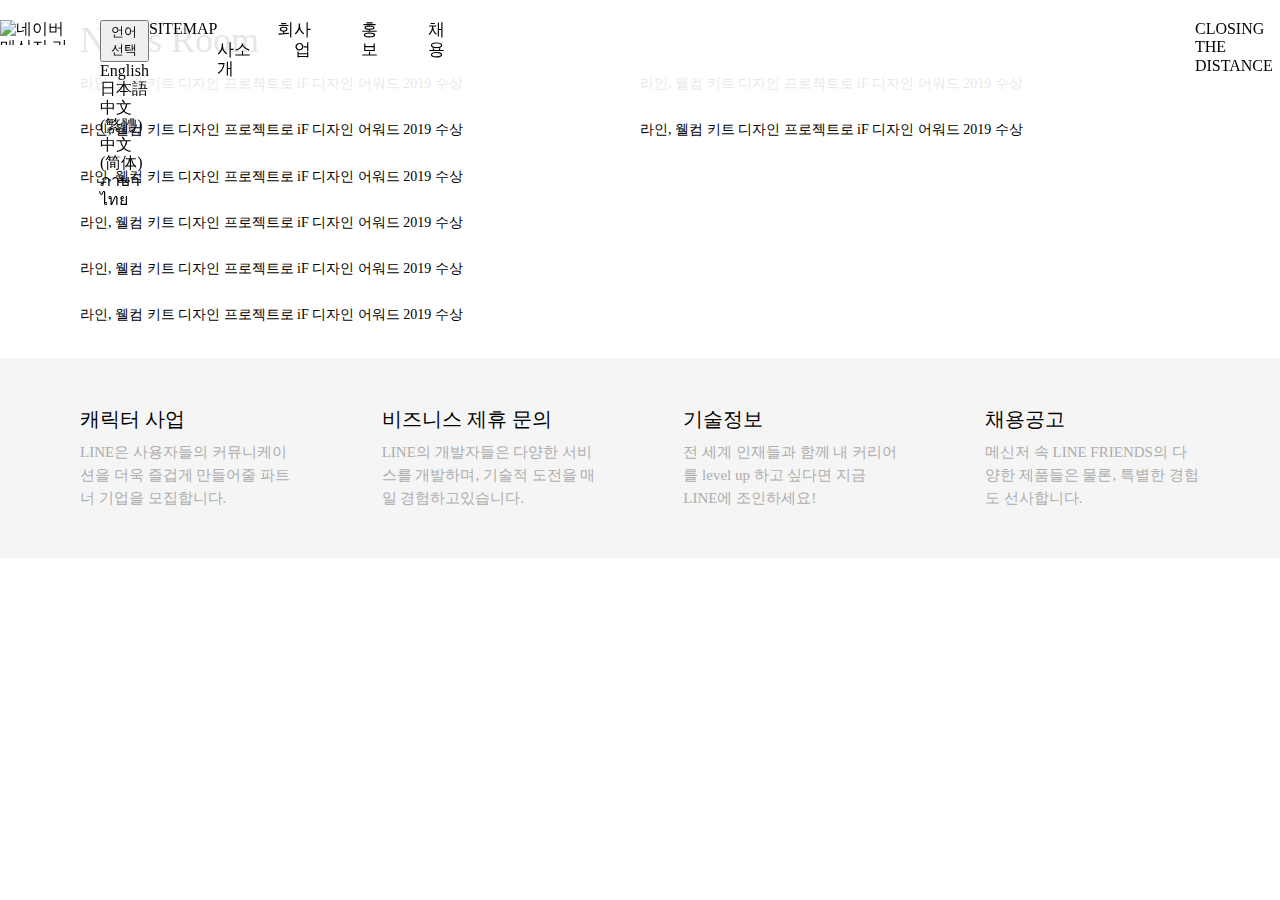
==== index2.html @ 0c910563 "04_07 homework" ====
<!DOCTYPE html>
<html lang="en">
<head>
    <meta charset="UTF-8">
    <title>Line</title>
    <link rel="stylesheet" href="./CSS/style.css">
</head>
<body>
    <header class="header">
        <h1><a href="#"><img class="logo" src="./image/logo_png/LINE@_typeA.png" alt="네이버 메신저 라인 코퍼레이션 로고" title="네이버 라인"></a></h1>
        <nav class="navigation">
            <h2 class="readable_hidden">메인메뉴</h2>
                <ul class="main_menu">
                    <li class="language">
                        <button class="language_button">언어 선택</button>
                        <ul class="language_select">
                            <li class="English"><a href="#">English</a></li>
                            <li class="日本語"><a href="#">日本語</a></li>
                            <li class="中文(繁體)"><a href="#">中文(繁體)</a></li>
                            <li class="中文(简体)"><a href="#">中文(简体)</a></li>
                            <li class="ภาษาไทย"><a href="#">ภาษาไทย</a></li>
                        </ul>
                    </li>
                    <li class="site_map"><a href="#">SITEMAP</a></li>
                    <li class="menu_list menu_1">
                        <a href="#"><span class="menu_item menu_item_1">회사소개</span></a>
                        <ul class="menu_item_sub menu_item_1_sub">
                            <li><a href="#">회사소개</a></li>
                            <li><a href="#">Line's Mission</a>
                                <ul>
                                    <li class="item_1_sub_1"> <a href="#">MISSION</a> </li>
                                    <li class="item_1_sub_2"> <a href="#">LINE STYLE</a> </li>
                                    <li class="item_1_sub_3"> <a href="#">LINE CODE</a> </li>
                                </ul>
                            </li>
                            <li><a href="#">Line그룹 행동 규범</a></li>
                            <li><a href="#">Contact</a></li>
                            <li><a href="#">Line 로고 사용 가이드</a></li>
                        </ul>
                    </li>
                    <li class="menu_list menu_2">
                        <a href="#"><span class="menu_item menu_item_2">사업</span></a>
                        <ul class="menu_item_sub menu_item_2_sub">
                                <li><a href="#">서비스</a></li>
                                <li><a href="#">캐릭터 사업</a></li>
                        </ul>

                    </li>
                    <li class="menu_list menu_3">
                        <a href="#"><span class="menu_item menu_item_3">홍보</span></a>
                        <ul class="menu_item_sub menu_item_3_sub">
                                <li><a href="#" target="_blank">Global News</a></li>
                                <li><a href="#" target="_blank">기사 및 보도자료</a></li>
                                <li><a href="#" target="_blank">Blog & SNS</a></li>
                        </ul>

                    </li>
                    <li class="menu_list menu_4">
                        <a href="#"><span class="menu_item menu_item_4">채용</span></a>
                        <ul class="menu_item_sub menu_item_4_sub">
                                <li><a href="#">일과 사람</a></li>
                                <li><a href="#">채용공고</a></li>
                        </ul>
                    </li>
                </ul>
            </nav>
            <iframe id="mvclip" class="mvclip" allow="accelerometer; autoplay; encrypted-media; gyroscope; picture-in-picture" title="Line promotion video" width="1530" height="620" src="https://www.youtube.com/embed/JPpiKm8dKR8?&autoplay=1&amp;loop=1&playlist=JPpiKm8dKR8&amp;controls=0&amp;showinfo=0&amp;modestbranding=1&amp;wmode=transparent&amp;enablejsapi=1&amp;widgetid=1"></iframe>
            <span class="promotion_text">CLOSING THE DISTANCE</span>
    </header>
    <main class="main">
        <section class="news_section clearmargin">
            <h2 class="news_section_title">
                News Room
            </h2>
                <ul class="news_list">
                    <li class="news_item news_item_1">
                        <a href="#" class="news_link" target="_blank">
                            <p class="news_title">라인, 웰컴 키트 디자인 프로젝트로 iF 디자인 어워드 2019 수상</p>
                            <span class="news_day"></span>
                        </a>
                    </li>
                    <li class="news_item news_item_2">
                        <a href="#" class="news_link" target="_blank">
                            <p class="news_title">라인, 웰컴 키트 디자인 프로젝트로 iF 디자인 어워드 2019 수상</p>
                            <p class="news_day"></p>
                        </a>
                    </li>
                    <li class="news_item news_item_3">
                        <a href="#" class="news_link" target="_blank">
                            <p class="news_title">라인, 웰컴 키트 디자인 프로젝트로 iF 디자인 어워드 2019 수상</p>
                            <p class="news_day"></p>
                        </a>
                    </li>
                    <li class="news_item news_item_4">
                        <a href="#" class="news_link" target="_blank">
                            <p class="news_title">라인, 웰컴 키트 디자인 프로젝트로 iF 디자인 어워드 2019 수상</p>
                            <p class="news_day"></p>
                        </a>
                    </li>
                    <li class="news_item news_item_5">
                        <a href="#" class="news_link" target="_blank">
                            <p class="news_title">라인, 웰컴 키트 디자인 프로젝트로 iF 디자인 어워드 2019 수상</p>
                            <p class="news_day"></p>
                        </a>
                    </li>
                    <li class="news_item news_item_6">
                            <a href="#" class="news_link" target="_blank">
                                <p class="news_title">라인, 웰컴 키트 디자인 프로젝트로 iF 디자인 어워드 2019 수상</p>
                                <p class="news_day"></p>
                            </a>
                    </li>
                    <li class="news_item news_item_7">
                            <a href="#" class="news_link" target="_blank">
                                <p class="news_title">라인, 웰컴 키트 디자인 프로젝트로 iF 디자인 어워드 2019 수상</p>
                                <p class="news_day"></p>
                            </a>
                    </li>
                    <li class="news_item news_item_8">
                            <a href="#" class="news_link" target="_blank">
                                <p class="news_title">라인, 웰컴 키트 디자인 프로젝트로 iF 디자인 어워드 2019 수상</p>
                                <p class="news_day"></p>
                            </a>
                    </li>
                    <li class="news_more"><a href="#" target="_blank">more></a></li>
                </ul>
            
        </section>
    </main>
    <footer class="footer">
        <div class="footer_bg"></div>
        <section class="footer_text">
        <h2 class="readable_hidden">footer</h2>
            <ul class="footer_items clearmargin">
                <li class="footer_item footer_item_1">
                    <a href="#" class="footer_item_1_link">
                        <p class="footer_item_title">캐릭터 사업</p>
                        <p class="footer_item_detail">LINE은 사용자들의 커뮤니케이션을 
                                더욱 즐겁게 만들어줄 파트너 기업을 
                                모집합니다.</p>
                    </a>
                </li>
                <li class="footer_item footer_item_2">
                    <a href="#" class="footer_item_2_link">
                        <p class="footer_item_title">비즈니스 제휴 문의</p>
                        <p class="footer_item_detail">LINE의 개발자들은 다양한 서비스를 
                                개발하며, 기술적 도전을 매일 
                                경험하고있습니다.</p>
                    </a>
                </li>
                <li class="footer_item footer_item_3">
                    <a href="#" class="footer_item_3_link">
                        <p class="footer_item_title">기술정보</p>
                        <p class="footer_item_detail">전 세계 인재들과 함께 
                                내 커리어를 level up 하고 싶다면 
                                지금 LINE에 조인하세요!</p>
                    </a>
                </li>
                <li class="footer_item footer_item_4">
                    <a href="#" class="footer_item_4_link">
                        <p class="footer_item_title">채용공고</p>
                        <p class="footer_item_detail">메신저 속 LINE FRIENDS의 
                                다양한 제품들은 물론, 특별한 경험도 
                                선사합니다.</p>
                    </a>
                </li>
            </ul>
        </section>
    </footer>
    
    <!-- <script src="https://ajax.googleapis.com/ajax/libs/jquery/3.3.1/jquery.min.js"></script> -->
    <!-- <script src="./JS/main.js"></script> -->
</body>
</html>
---- CSS/style.css ----
@charset "utf-8";
@import url("https://spoqa.github.io/spoqa-han-sans/css/SpoqaHanSans-kr.css");
html, body, div, span, applet, object, iframe,
h1, h2, h3, h4, h5, h6, p, blockquote, pre,
a, abbr, acronym, address, big, cite, code,
del, dfn, em, img, ins, kbd, q, s, samp,
small, strike, strong, sub, sup, tt, var,
b, u, i, center,
dl, dt, dd, ol, ul, li,
fieldset, form, label, legend,
table, caption, tbody, tfoot, thead, tr, th, td,
article, aside, canvas, details, embed, 
figure, figcaption, footer, header, hgroup, 
menu, nav, output, ruby, section, summary,
time, mark, audio, video {
	margin: 0;
	padding: 0;
	border: 0;
	font-size: 100%;
	font: inherit;
	vertical-align: baseline;
}
/* HTML5 display-role reset for older browsers */
article, aside, details, figcaption, figure, 
footer, header, hgroup, menu, nav, section {
	display: block;
}
body {
    box-sizing: border-box;
    line-height: 1.15;
    /* background: silver; */
    /* padding-left:200px; */
}
ol, ul {
	list-style: none;
}
blockquote, q {
	quotes: none;
}
blockquote:before, blockquote:after,
q:before, q:after {
	content: '';
	content: none;
}
table {
	border-collapse: collapse;
	border-spacing: 0;
}
*,*::before, *::after{
    box-sizing: border-box;
}
.clearmargin{
    min-width: 1120px;
    margin:auto;
    /* background: pink; */
}
/* .clearfix::before{
    content:"";
    clear: both;
    display:block;
}    */
.logo{
    position: absolute;
}
.header{
    display: flex;
}
.main_menu{
    display:flex;
    /* justify-content: flex-start; */
    /* position: absolute; */
    /* position:relative; */
    left:270px;
    padding-left:100px;
}
a{
    color:black;
    text-decoration: none;

}

.main_menu a:hover{
    color: green;
}

.header{
    background:rgba(255, 255, 255, 0.9);
    position:fixed;
    height: 90px;
    width:100vw;
       
}
.header::after{
    content:"";
    display:block;
}
.main_menu:hover::before {
    content: '';
    display: block;
    position: absolute;
    top: 90px;
    width: 100%;
    height: 100px;
    left: 0;
    background-color: rgba(245,245,245,0.7) ;
  }

.menu_item{
    font-size:17px;
    padding-right: 50px;
    position: relative;
}
.menu_item_1{
    padding-left:60px;
}
.menu_item_sub {
    display: none;

}
.menu_item_sub li{
    padding-left:20px;
}
.menu_list:hover .menu_item_sub {
    min-height: 90px;
    /* background: orange; */
    position: absolute;
    display:flex;
    margin-top:35px;
    width:100vw;
    padding-top:20px; 
    
}

/* .menu_item_1_sub{
    display: none
}
.menu_item_2_sub{
    visibility: hidden;
}
.menu_item_3_sub{
    visibility: hidden;
}
.menu_item_4_sub{
    visibility: hidden;
} */
.logo{
    width: 70px;
    height: 25px;
    
}
.readable_hidden{
    /* background: red; */
    position: absolute;
    overflow: hidden;
    width:1px;
    height:1px;
    clip: rect(0 0 0 0);
    
}
main{
    /* background: yellow;     */
    width:100vw;
    display:flex;
    margin: 20px 0;
}
.image-test{
    width:100vw;
    padding-top: 90px;
    background: greenyellow;
    height:710px;
    display:block;
}
.news_list{
    display:flex;
    flex-direction: column;
    max-height:300px;
    flex-wrap: wrap;
    
}
.news_section_title{
    font-size:36px;
    font-weight: 400;
}
.news_title{
    font-size:14px;
    
}
.news_item{
    margin-bottom:15px;
    margin-top:15px;
}
.news_more>a{
    float: right;
    position:relative;
    top:-280px;
}

.footer_bg{
    width:100vw;
    height:200px;
    background: whitesmoke;
    position: absolute;
    z-index: -1;
    text-align: center;
}
.footer_text{
    display:flex;
}
.footer_items{
    display:flex;
    justify-content: space-between;
    margin-top:50px;
}
.footer_item{
    width:215px;
}
.footer_item_title{
    font-size:20px;
    font-weight: 400;
    
}
.footer_item_detail{
    font-size:15px;
    line-height: 23px;
    margin-top:10px;
    color:#adadad;
}
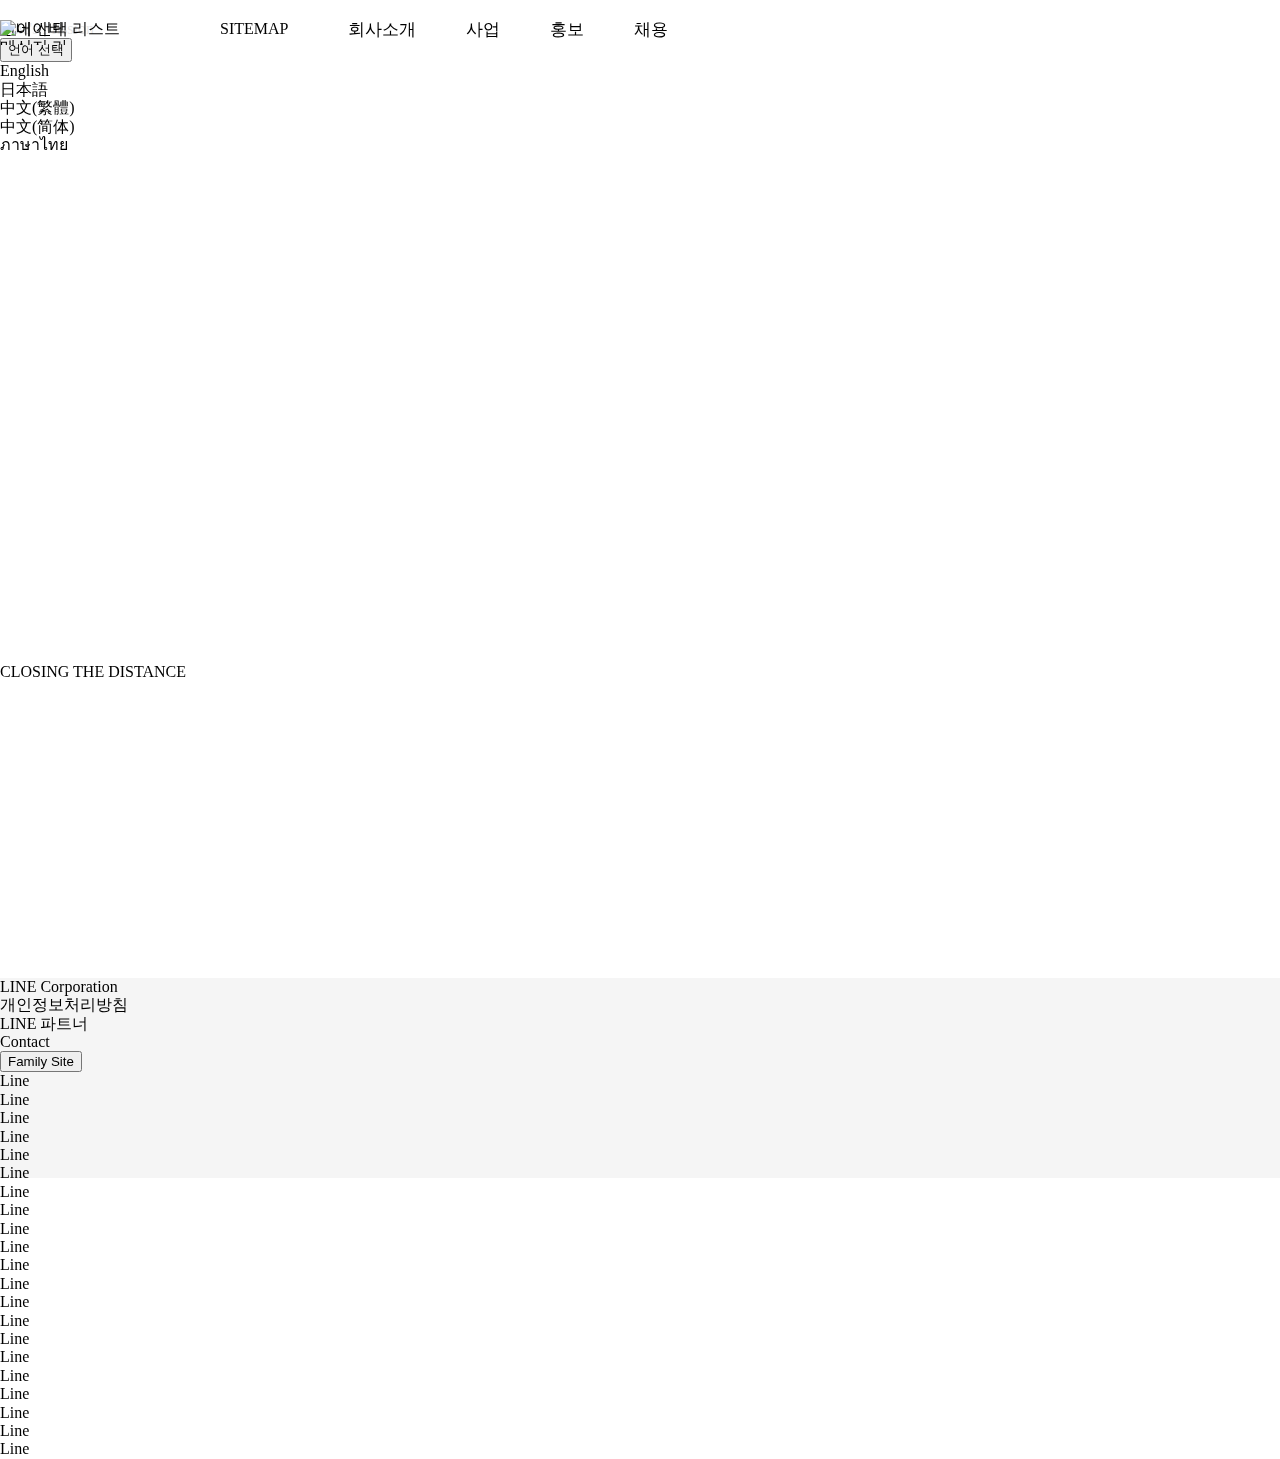
==== commit fed99828: "fixed tags after adviced" ====
--- a/index2.html
+++ b/index2.html
@@ -1,6 +1,6 @@
 
 <!DOCTYPE html>
-<html lang="en">
+<html lang="ko-KR">
 <head>
     <meta charset="UTF-8">
     <title>Line</title>
@@ -9,19 +9,20 @@
 <body>
     <header class="header">
         <h1><a href="#"><img class="logo" src="./image/logo_png/LINE@_typeA.png" alt="네이버 메신저 라인 코퍼레이션 로고" title="네이버 라인"></a></h1>
+        <section class="language_select_section">
+            <h2 class="language_select_head">언어 선택 리스트</h2>
+            <button class="language_button">언어 선택</button>
+            <ul class="language_select">
+                <li class="English"><a href="#">English</a></li>
+                <li class="日本語"><a href="#">日本語</a></li>
+                <li class="中文(繁體)"><a href="#">中文(繁體)</a></li>
+                <li class="中文(简体)"><a href="#">中文(简体)</a></li>
+                <li class="ภาษาไทย"><a href="#">ภาษาไทย</a></li>
+            </ul>
+        </section>
         <nav class="navigation">
             <h2 class="readable_hidden">메인메뉴</h2>
                 <ul class="main_menu">
-                    <li class="language">
-                        <button class="language_button">언어 선택</button>
-                        <ul class="language_select">
-                            <li class="English"><a href="#">English</a></li>
-                            <li class="日本語"><a href="#">日本語</a></li>
-                            <li class="中文(繁體)"><a href="#">中文(繁體)</a></li>
-                            <li class="中文(简体)"><a href="#">中文(简体)</a></li>
-                            <li class="ภาษาไทย"><a href="#">ภาษาไทย</a></li>
-                        </ul>
-                    </li>
                     <li class="site_map"><a href="#">SITEMAP</a></li>
                     <li class="menu_list menu_1">
                         <a href="#"><span class="menu_item menu_item_1">회사소개</span></a>
@@ -65,10 +66,13 @@
                     </li>
                 </ul>
             </nav>
-            <iframe id="mvclip" class="mvclip" allow="accelerometer; autoplay; encrypted-media; gyroscope; picture-in-picture" title="Line promotion video" width="1530" height="620" src="https://www.youtube.com/embed/JPpiKm8dKR8?&autoplay=1&amp;loop=1&playlist=JPpiKm8dKR8&amp;controls=0&amp;showinfo=0&amp;modestbranding=1&amp;wmode=transparent&amp;enablejsapi=1&amp;widgetid=1"></iframe>
-            <span class="promotion_text">CLOSING THE DISTANCE</span>
     </header>
     <main class="main">
+        <section class="line_promotion">
+            <h2 class="line_promotion_text"><a href="#">Line's Mission</a></h2>
+                <iframe id="mvclip" class="mvclip" allow="accelerometer; autoplay; encrypted-media; gyroscope; picture-in-picture" title="Line promotion video" width="1530" height="620" src="https://www.youtube.com/embed/JPpiKm8dKR8?&autoplay=1&amp;loop=1&playlist=JPpiKm8dKR8&amp;controls=0&amp;showinfo=0&amp;modestbranding=1&amp;wmode=transparent&amp;enablejsapi=1&amp;widgetid=1"></iframe>
+                <span class="line_promotion_text_detail">CLOSING THE DISTANCE</span>
+        </section>
         <section class="news_section clearmargin">
             <h2 class="news_section_title">
                 News Room
@@ -77,94 +81,196 @@
                     <li class="news_item news_item_1">
                         <a href="#" class="news_link" target="_blank">
                             <p class="news_title">라인, 웰컴 키트 디자인 프로젝트로 iF 디자인 어워드 2019 수상</p>
-                            <span class="news_day"></span>
+                            
+                                <time class="news_day" datetime="2019-04-08"></time>
+                            
                         </a>
                     </li>
                     <li class="news_item news_item_2">
                         <a href="#" class="news_link" target="_blank">
                             <p class="news_title">라인, 웰컴 키트 디자인 프로젝트로 iF 디자인 어워드 2019 수상</p>
-                            <p class="news_day"></p>
+                            
+                                <time class="news_day" datetime="2019-04-08"></time>
+                            
                         </a>
                     </li>
                     <li class="news_item news_item_3">
                         <a href="#" class="news_link" target="_blank">
                             <p class="news_title">라인, 웰컴 키트 디자인 프로젝트로 iF 디자인 어워드 2019 수상</p>
-                            <p class="news_day"></p>
+                            
+                                <time class="news_day" datetime="2019-04-08"></time>
+                            
                         </a>
                     </li>
                     <li class="news_item news_item_4">
                         <a href="#" class="news_link" target="_blank">
                             <p class="news_title">라인, 웰컴 키트 디자인 프로젝트로 iF 디자인 어워드 2019 수상</p>
-                            <p class="news_day"></p>
+                            
+                                <time class="news_day" datetime="2019-04-08"></time>
+                            
                         </a>
                     </li>
                     <li class="news_item news_item_5">
                         <a href="#" class="news_link" target="_blank">
                             <p class="news_title">라인, 웰컴 키트 디자인 프로젝트로 iF 디자인 어워드 2019 수상</p>
-                            <p class="news_day"></p>
+                            
+                                <time class="news_day" datetime="2019-04-08"></time>
+                            
                         </a>
                     </li>
                     <li class="news_item news_item_6">
                             <a href="#" class="news_link" target="_blank">
                                 <p class="news_title">라인, 웰컴 키트 디자인 프로젝트로 iF 디자인 어워드 2019 수상</p>
-                                <p class="news_day"></p>
+                                
+                                    <time class="news_day" datetime="2019-04-08"></time>
+                                
                             </a>
                     </li>
                     <li class="news_item news_item_7">
                             <a href="#" class="news_link" target="_blank">
                                 <p class="news_title">라인, 웰컴 키트 디자인 프로젝트로 iF 디자인 어워드 2019 수상</p>
-                                <p class="news_day"></p>
+                                
+                                    <time class="news_day" datetime="2019-04-08"></time>
+                                
                             </a>
                     </li>
                     <li class="news_item news_item_8">
                             <a href="#" class="news_link" target="_blank">
                                 <p class="news_title">라인, 웰컴 키트 디자인 프로젝트로 iF 디자인 어워드 2019 수상</p>
-                                <p class="news_day"></p>
+                                
+                                    <time class="news_day" datetime="2019-04-08"></time>
+                                
                             </a>
                     </li>
-                    <li class="news_more"><a href="#" target="_blank">more></a></li>
                 </ul>
+                <a href="#" target="_blank">more></a>
             
+        </section>
+        <section class="banner_text">
+            <h2 class="readable_hidden">banner</h2>
+            <ul class="banner_item_list">
+                    <li class="banner_item1">
+                        <a href="#">
+                            <dl>
+                                <dt>비즈니스 제휴 문의</dt>
+                                <dd>LINE은 사용자들의 커뮤니케이션을 
+                                        더욱 즐겁게 만들어줄 파트너 기업을 
+                                        모집합니다.</dd>
+                            </dl>
+                        </a>
+                    </li>
+                    <li class="banner_item2">
+                        <a href="#">
+                            <dl>
+                                <dt>기술 정보</dt>
+                                <dd>LINE의 개발자들은 다양한 서비스를 
+                                        개발하며, 기술적 도전을 매일 
+                                        경험하고있습니다.</dd>
+                            </dl>
+                        </a>
+                    </li>
+                    <li class="banner_item3">
+                        <a href="#">
+                            <dl>
+                                <dt>채용 공고</dt>
+                                <dd>전 세계 인재들과 함께 
+                                        내 커리어를 level up 하고 싶다면 
+                                        지금 LINE에 조인하세요!</dd>
+                            </dl>
+                        </a>
+                    </li>
+                    <li class="banner_item4">
+                        <a href="#">
+                            <dl>
+                                <dt>캐릭터 사업</dt>
+                                <dd>메신저 속 LINE FRIENDS의 
+                                        다양한 제품들은 물론, 특별한 경험도 
+                                        선사합니다.</dd>
+                            </dl>
+                        </a>
+                    </li>
+            </ul>    
         </section>
     </main>
     <footer class="footer">
         <div class="footer_bg"></div>
-        <section class="footer_text">
-        <h2 class="readable_hidden">footer</h2>
-            <ul class="footer_items clearmargin">
-                <li class="footer_item footer_item_1">
-                    <a href="#" class="footer_item_1_link">
-                        <p class="footer_item_title">캐릭터 사업</p>
-                        <p class="footer_item_detail">LINE은 사용자들의 커뮤니케이션을 
-                                더욱 즐겁게 만들어줄 파트너 기업을 
-                                모집합니다.</p>
-                    </a>
-                </li>
-                <li class="footer_item footer_item_2">
-                    <a href="#" class="footer_item_2_link">
-                        <p class="footer_item_title">비즈니스 제휴 문의</p>
-                        <p class="footer_item_detail">LINE의 개발자들은 다양한 서비스를 
-                                개발하며, 기술적 도전을 매일 
-                                경험하고있습니다.</p>
-                    </a>
-                </li>
-                <li class="footer_item footer_item_3">
-                    <a href="#" class="footer_item_3_link">
-                        <p class="footer_item_title">기술정보</p>
-                        <p class="footer_item_detail">전 세계 인재들과 함께 
-                                내 커리어를 level up 하고 싶다면 
-                                지금 LINE에 조인하세요!</p>
-                    </a>
-                </li>
-                <li class="footer_item footer_item_4">
-                    <a href="#" class="footer_item_4_link">
-                        <p class="footer_item_title">채용공고</p>
-                        <p class="footer_item_detail">메신저 속 LINE FRIENDS의 
-                                다양한 제품들은 물론, 특별한 경험도 
-                                선사합니다.</p>
-                    </a>
-                </li>
+        <section class="info">
+            <h2 class="readable_hidden">info</h2>
+            <span class="icon-copyright">LINE Corporation</span>
+            <ul class="info_list">
+                <li class="info_item_1"><a href="#">개인정보처리방침</a></li>
+                <li class="info_item_2"><a href="#">LINE 파트너</a></li>
+                <li class="info_item_3"><a href="#">Contact</a></li>
             </ul>
+        </section>
+        <section class="family_site">
+            <h2 class="family_site_head readable_hidden">Family Site list</h2>
+            <button class="open_family_site_list">Family Site</button>
+                <ul class="family_site_list">
+                    <li class="family_site_item_1">
+                        <a href="#">Line</a>
+                    </li>
+                    <li class="family_site_item_2">
+                        <a href="#">Line</a>
+                    </li>
+                    <li class="family_site_item_3">
+                        <a href="#">Line</a>
+                    </li>
+                    <li class="family_site_item_4">
+                        <a href="#">Line</a>
+                    </li>
+                    <li class="family_site_item_5">
+                        <a href="#">Line</a>
+                    </li>
+                    <li class="family_site_item_6">
+                        <a href="#">Line</a>
+                    </li>
+                    <li class="family_site_item_7">
+                        <a href="#">Line</a>
+                    </li>
+                    <li class="family_site_item_8">
+                        <a href="#">Line</a>
+                    </li>
+                    <li class="family_site_item_9">
+                        <a href="#">Line</a>
+                    </li>
+                    <li class="family_site_item_10">
+                        <a href="#">Line</a>
+                    </li>
+                    <li class="family_site_item_11">
+                        <a href="#">Line</a>
+                    </li>
+                    <li class="family_site_item_12">
+                        <a href="#">Line</a>
+                    </li>
+                    <li class="family_site_item_13">
+                        <a href="#">Line</a>
+                    </li>
+                    <li class="family_site_item_14">
+                        <a href="#">Line</a>
+                    </li>
+                    <li class="family_site_item_15">
+                        <a href="#">Line</a>
+                    </li>
+                    <li class="family_site_item_16">
+                        <a href="#">Line</a>
+                    </li>
+                    <li class="family_site_item_17">
+                        <a href="#">Line</a>
+                    </li>
+                    <li class="family_site_item_18">
+                        <a href="#">Line</a>
+                    </li>
+                    <li class="family_site_item_19">
+                        <a href="#">Line</a>
+                    </li>
+                    <li class="family_site_item_20">
+                        <a href="#">Line</a>
+                    </li>
+                    <li class="family_site_item_21">
+                        <a href="#">Line</a>
+                    </li>
+                </ul>
         </section>
     </footer>
     
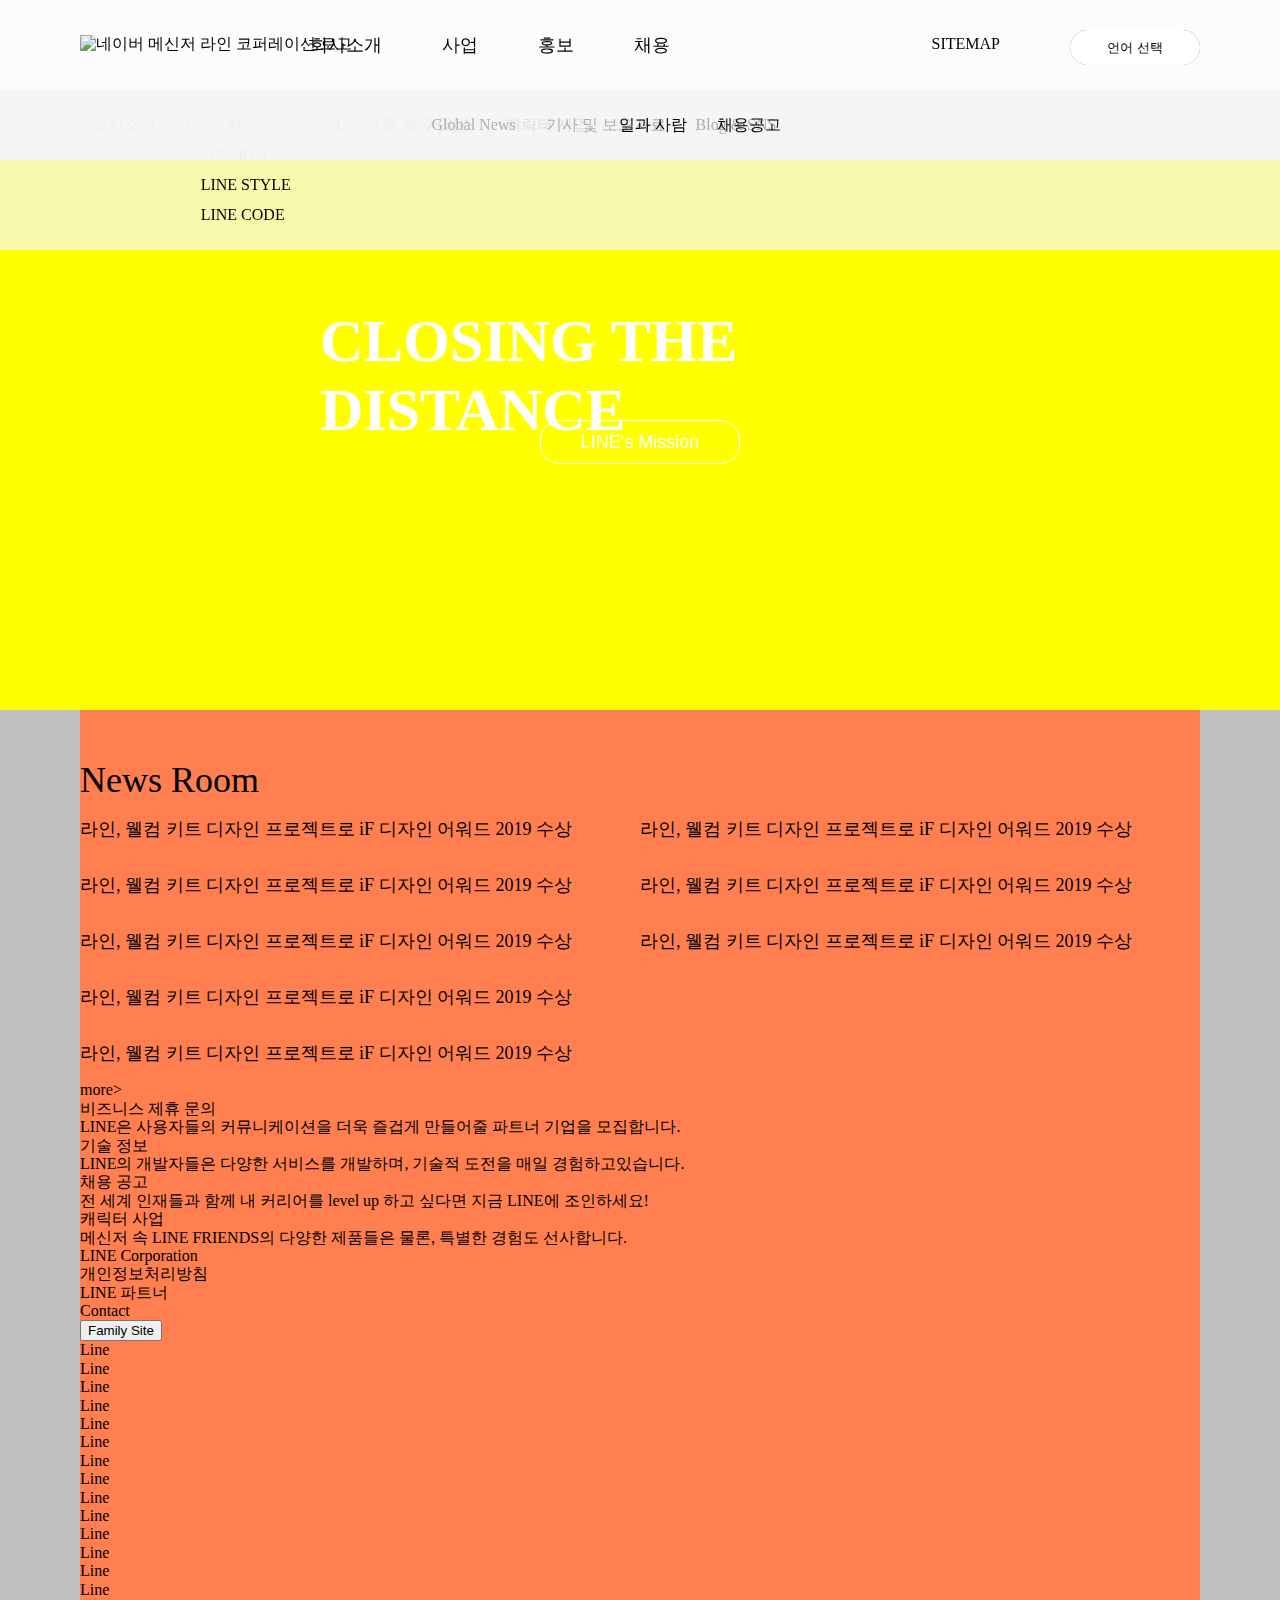
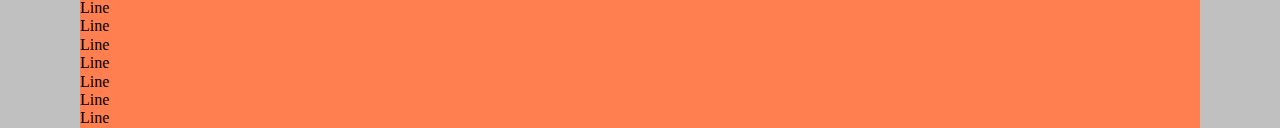
==== commit 1e9fce50: "add iframe content" ====
--- a/index2.html
+++ b/index2.html
@@ -5,14 +5,18 @@
     <meta charset="UTF-8">
     <title>Line</title>
     <link rel="stylesheet" href="./CSS/style.css">
+    <script src="https://ajax.googleapis.com/ajax/libs/jquery/3.3.1/jquery.min.js"></script>
+    <script src="./JS/main.js" defer></script>
 </head>
 <body>
     <header class="header">
+        <div class="headerMenu">
         <h1><a href="#"><img class="logo" src="./image/logo_png/LINE@_typeA.png" alt="네이버 메신저 라인 코퍼레이션 로고" title="네이버 라인"></a></h1>
         <section class="language_select_section">
-            <h2 class="language_select_head">언어 선택 리스트</h2>
-            <button class="language_button">언어 선택</button>
+            <h2 class="language_select_head readable_hidden">언어 선택 리스트</h2>
+            <button class="language_button icon-down-open">언어 선택</button>
             <ul class="language_select">
+                <li class="한국어 icon-up-open"><a href="#">한국어</a> </li>
                 <li class="English"><a href="#">English</a></li>
                 <li class="日本語"><a href="#">日本語</a></li>
                 <li class="中文(繁體)"><a href="#">中文(繁體)</a></li>
@@ -22,10 +26,11 @@
         </section>
         <nav class="navigation">
             <h2 class="readable_hidden">메인메뉴</h2>
+            <span class="site_map"><a href="#">SITEMAP</a></span>
                 <ul class="main_menu">
-                    <li class="site_map"><a href="#">SITEMAP</a></li>
                     <li class="menu_list menu_1">
-                        <a href="#"><span class="menu_item menu_item_1">회사소개</span></a>
+                        <a href="#"><span class="menu_item menu_item_1 down-open">회사소개</span></a>
+                        <div class="sub_bg">
                         <ul class="menu_item_sub menu_item_1_sub">
                             <li><a href="#">회사소개</a></li>
                             <li><a href="#">Line's Mission</a>
@@ -39,6 +44,7 @@
                             <li><a href="#">Contact</a></li>
                             <li><a href="#">Line 로고 사용 가이드</a></li>
                         </ul>
+                        </div>
                     </li>
                     <li class="menu_list menu_2">
                         <a href="#"><span class="menu_item menu_item_2">사업</span></a>
@@ -66,14 +72,19 @@
                     </li>
                 </ul>
             </nav>
+        </div>
     </header>
+       
+      
     <main class="main">
         <section class="line_promotion">
-            <h2 class="line_promotion_text"><a href="#">Line's Mission</a></h2>
-                <iframe id="mvclip" class="mvclip" allow="accelerometer; autoplay; encrypted-media; gyroscope; picture-in-picture" title="Line promotion video" width="1530" height="620" src="https://www.youtube.com/embed/JPpiKm8dKR8?&autoplay=1&amp;loop=1&playlist=JPpiKm8dKR8&amp;controls=0&amp;showinfo=0&amp;modestbranding=1&amp;wmode=transparent&amp;enablejsapi=1&amp;widgetid=1"></iframe>
+            <h2 class="line_promotion_text readable_hidden">Line's Mission</h2>
+                <iframe id="mvclip" class="mvclip" allow="accelerometer; autoplay; encrypted-media; gyroscope; picture-in-picture" title="Line promotion video" src="https://www.youtube.com/embed/JPpiKm8dKR8?&autoplay=1&amp;loop=1&playlist=JPpiKm8dKR8&amp;controls=0&amp;showinfo=0&amp;modestbranding=1&amp;wmode=transparent&amp;enablejsapi=1&amp;widgetid=1"></iframe>
                 <span class="line_promotion_text_detail">CLOSING THE DISTANCE</span>
-        </section>
-        <section class="news_section clearmargin">
+                <button class="line_promotion_button icon-right-open">LINE's Mission</button>
+        </section>
+        <div class="clearmargin">
+        <section class="news_section">
             <h2 class="news_section_title">
                 News Room
             </h2>
@@ -191,7 +202,9 @@
                     </li>
             </ul>    
         </section>
+        </div>
     </main>
+    <div class="clearmargin">
     <footer class="footer">
         <div class="footer_bg"></div>
         <section class="info">
@@ -272,10 +285,12 @@
                     </li>
                 </ul>
         </section>
-    </footer>
+    </footer> 
+    </div>
     
-    <!-- <script src="https://ajax.googleapis.com/ajax/libs/jquery/3.3.1/jquery.min.js"></script> -->
-    <!-- <script src="./JS/main.js"></script> -->
+
+
+
 </body>
 </html>
 
--- a/CSS/style.css
+++ b/CSS/style.css
@@ -1,4 +1,5 @@
 @charset "utf-8";
+@import url(css/fontello.css);
 @import url("https://spoqa.github.io/spoqa-han-sans/css/SpoqaHanSans-kr.css");
 html, body, div, span, applet, object, iframe,
 h1, h2, h3, h4, h5, h6, p, blockquote, pre,
@@ -28,8 +29,7 @@
 body {
     box-sizing: border-box;
     line-height: 1.15;
-    /* background: silver; */
-    /* padding-left:200px; */
+    background: silver;
 }
 ol, ul {
 	list-style: none;
@@ -49,104 +49,9 @@
 *,*::before, *::after{
     box-sizing: border-box;
 }
-.clearmargin{
-    min-width: 1120px;
-    margin:auto;
-    /* background: pink; */
-}
-/* .clearfix::before{
-    content:"";
-    clear: both;
-    display:block;
-}    */
-.logo{
-    position: absolute;
-}
-.header{
-    display: flex;
-}
-.main_menu{
-    display:flex;
-    /* justify-content: flex-start; */
-    /* position: absolute; */
-    /* position:relative; */
-    left:270px;
-    padding-left:100px;
-}
 a{
+    text-decoration: none;
     color:black;
-    text-decoration: none;
-
-}
-
-.main_menu a:hover{
-    color: green;
-}
-
-.header{
-    background:rgba(255, 255, 255, 0.9);
-    position:fixed;
-    height: 90px;
-    width:100vw;
-       
-}
-.header::after{
-    content:"";
-    display:block;
-}
-.main_menu:hover::before {
-    content: '';
-    display: block;
-    position: absolute;
-    top: 90px;
-    width: 100%;
-    height: 100px;
-    left: 0;
-    background-color: rgba(245,245,245,0.7) ;
-  }
-
-.menu_item{
-    font-size:17px;
-    padding-right: 50px;
-    position: relative;
-}
-.menu_item_1{
-    padding-left:60px;
-}
-.menu_item_sub {
-    display: none;
-
-}
-.menu_item_sub li{
-    padding-left:20px;
-}
-.menu_list:hover .menu_item_sub {
-    min-height: 90px;
-    /* background: orange; */
-    position: absolute;
-    display:flex;
-    margin-top:35px;
-    width:100vw;
-    padding-top:20px; 
-    
-}
-
-/* .menu_item_1_sub{
-    display: none
-}
-.menu_item_2_sub{
-    visibility: hidden;
-}
-.menu_item_3_sub{
-    visibility: hidden;
-}
-.menu_item_4_sub{
-    visibility: hidden;
-} */
-.logo{
-    width: 70px;
-    height: 25px;
-    
 }
 .readable_hidden{
     /* background: red; */
@@ -157,24 +62,235 @@
     clip: rect(0 0 0 0);
     
 }
+
+.clearmargin{
+    width:1120px;
+    margin:0 auto;
+    background: coral;
+    position:relative;
+}
+
+
+
+/*헤더 부분*/
+.header{
+    background: rgba(255,255,255,0.95);
+    /* position: relative; */
+    height: 90px;
+    width: 100%;
+    position:fixed;
+    z-index:100;
+    /* display:flex; */
+    /* vertical-align: middle; */
+    /* line-height: 90px; */
+    /* padding:35px 0; */
+}
+.sub_menu_bg{
+    background: rgba(245,245,245,0.8);
+    display:none;
+    position: absolute;
+}
+.headerMenu {
+    width: 1120px;
+    margin:0 auto;
+    position: relative;
+    /* background: rgba(245,245,245,0.7);
+    display:none; */
+    
+}
+
+
+.header h1{
+    display:inline-block;
+}
+
+.logo{
+    height: 25px;
+    width: auto;
+    position: absolute;
+    top:35px;
+    left:0;
+}
+/*언어 선택*/
+.language_select_section{
+    background: teal;
+    position: absolute;
+    right:0;
+    top:30px;
+    border-radius:20px;
+}
+.language_button{
+    background: #fff;
+    border-radius: 20px;
+    border:1px solid transparent;
+    width:130px;
+    height: 35px;
+}
+.language_select{
+    background:white;
+    display:none;
+    line-height: 1.5rem;
+    border-radius: 20px;
+    padding:10px;
+    position: absolute;
+    top:0;
+    width: 130px;
+}
+.language_select_section .language_select_active{
+    display:block;
+}
+.site_map{
+    position: absolute;
+    top:35px;
+    right:200px;
+}
+/*메인 메뉴*/
+.main_menu{
+    display:flex;
+    position: absolute;
+    top:0;
+    right:500px;    
+}
+.menu_item{
+   
+   font-size:18px
+}
+.menu_list{
+    padding:35px 30px;
+    position: relative;
+}
+/* .menu_list:hover::before {
+    content: '';
+    width: 100vw;
+    height: 100px;
+    background: magenta;
+    position: fixed;
+    top: 90px;
+    left: 0;
+} */
+.navigation{
+    background: yellow;
+    
+}
+.menu_item_sub {
+    position: absolute;
+    top:90px;
+    left:100%;
+    padding:20px 0;
+    display:flex;
+    white-space: nowrap;
+    transform:translateX(-50%);
+    width:200vw;
+    justify-content: center;
+    background: rgba(245,245,245,0.7);
+    background-size:cover;
+}
+/* .sub_bg{
+    background: magenta;
+    
+} */
+
+.menu_item_sub li{
+    line-height: 30px;
+    
+}
+/* .menu_list::before {
+    content: '';
+    display: none;
+    position: absolute;
+    top: 90px;
+    width: 200vw;
+    left:0;
+    min-height: 100px;
+    left: -100vw;
+    background-color: rgba(245,245,245,0.7) ;
+  } */
+  /* .menu_list_sub_active{
+      display:flex;
+  } */
+  .menu_item_sub::after{
+    content: '';
+    display: none;
+    position: absolute;
+    top: 0;
+    width: 200vw;
+    left:0;
+    min-height: 100px;
+    left: -100vw;
+    background-color: rgba(245,245,245,0.7);
+  }
+  .header_active::before{
+      display:block;
+  }
+  .menu_item_sub li{
+      padding:0 15px;
+  }
+
+  /*메인 콘텐츠*/
 main{
+    padding-top:90px;
     /* background: yellow;     */
-    width:100vw;
-    display:flex;
-    margin: 20px 0;
-}
-.image-test{
-    width:100vw;
-    padding-top: 90px;
-    background: greenyellow;
-    height:710px;
-    display:block;
+
+    
+}
+ /*영상 파트*/
+ .line_promotion{
+    background: yellow;
+    height:620px;
+    overflow: hidden;
+    position:relative;
+}
+.mvclip{
+    width:100%;
+    height:855px;
+    overflow:hidden;
+    position: absolute;
+    left:50%;
+    transform:translateX(-50%);
+}
+.line_promotion span{
+    position: absolute;
+    z-index:1;
+    color:#fff;
+    font-weight: 700;
+    font-size:60px;
+    left:50%;
+    transform:translateX(-50%);
+    top:35%;
+}
+.line_promotion_button{
+    color:#fff;
+    border-radius:20px;
+    width:200px;
+    height:auto;
+    line-height:2.5rem;
+    font-size:18px;
+    z-index:1;
+    position: absolute;
+    top:50%;
+    left:50%;
+    transform:translateX(-50%);
+    border-width:1px;
+    border-color:#fff;
+    border-style:solid;
+    font-weight:400;
+    background: transparent;
+    margin-top:20px;    
+}
+.icon-right-open::after{
+    margin-right: 0 !important;
+    margin-left:0 !important;
+}
+/*뉴스파트*/
+.news_section{
+    padding-top:50px;
 }
 .news_list{
     display:flex;
     flex-direction: column;
     max-height:300px;
     flex-wrap: wrap;
+    position: relative;
     
 }
 .news_section_title{
@@ -182,7 +298,9 @@
     font-weight: 400;
 }
 .news_title{
-    font-size:14px;
+    font-size:18px;
+    font-weight: 400;
+    line-height: 26px;
     
 }
 .news_item{
@@ -190,19 +308,12 @@
     margin-top:15px;
 }
 .news_more>a{
-    float: right;
-    position:relative;
-    top:-280px;
-}
-
-.footer_bg{
-    width:100vw;
-    height:200px;
-    background: whitesmoke;
-    position: absolute;
-    z-index: -1;
-    text-align: center;
-}
+    position: absolute;
+    top:0px;
+    right:0px;
+}
+
+
 .footer_text{
     display:flex;
 }
@@ -219,9 +330,4 @@
     font-weight: 400;
     
 }
-.footer_item_detail{
-    font-size:15px;
-    line-height: 23px;
-    margin-top:10px;
-    color:#adadad;
-}+
